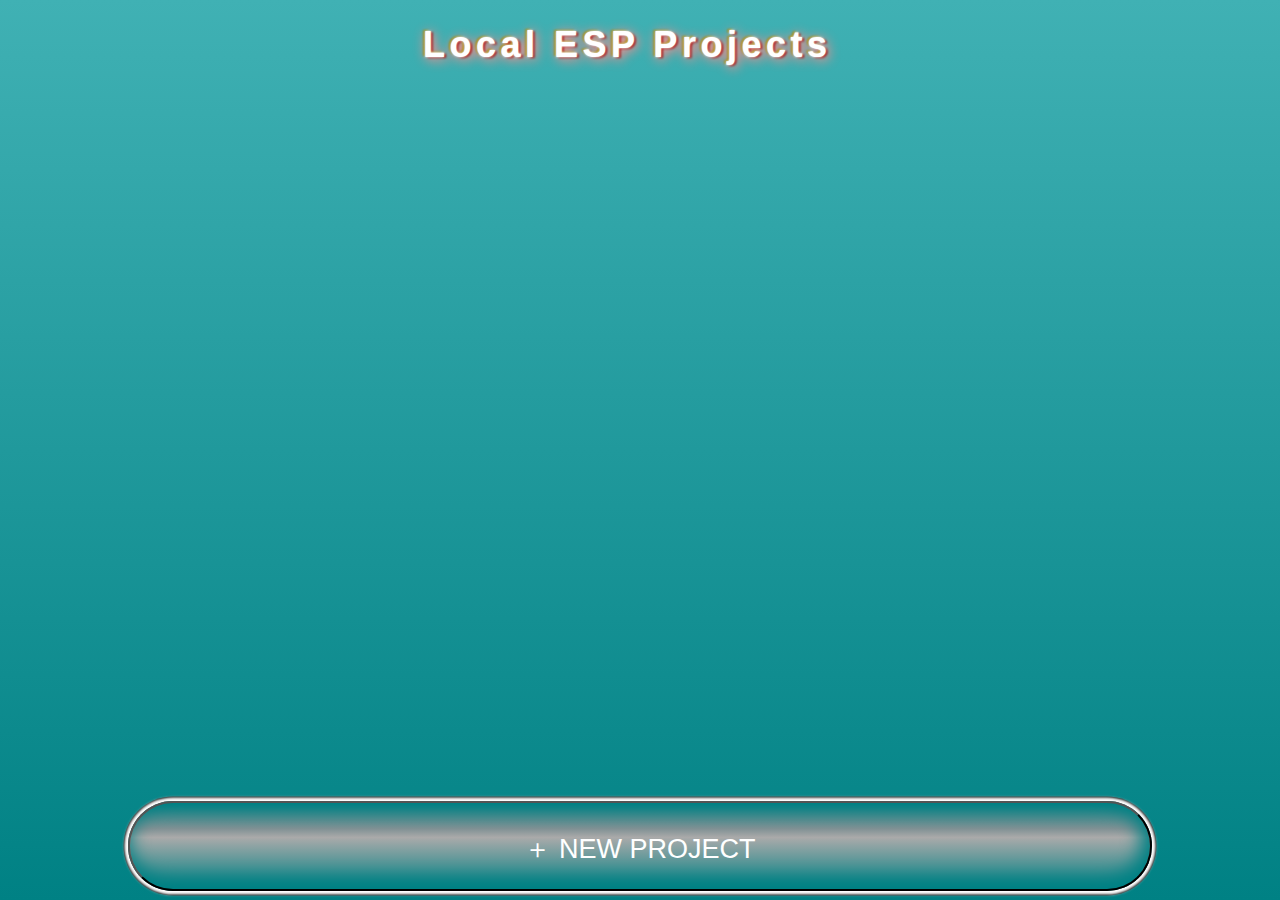
==== pwa/index.html @ c4af97c2 "v1.0" ====
<!DOCTYPE html>
<html>
  <head>
    <title>Local ESP32 PWA</title>
    <meta name="author" content="Adriano Petrucci">
    <meta charset="UTF-8">
    <meta name="viewport" content="width=device-width, initial-scale=1.0">
    <meta name="theme-color" content="#008184">
    <link rel="icon" type="image/png" href="images/icon128.png">
    <link rel="manifest" href="manifest.json" />
    <link type="text/css" href="page.css" rel="stylesheet" />
    <link rel="apple-touch-icon" href="icon192.png">
    <script src="app.js"></script>
  </head>
  <body>
    <div class="title">
      <h1>Local ESP Projects</h1>
      <h1>Local ESP Projects</h1>
    </div>
    <div class="projects">
    </div>
    <div style="position:absolute;bottom:1vh;width:100vw;height:10vh;">
      <button class="normal" onclick="editProject(-1)">＋ NEW PROJECT</button>
    </div>
    <script>
      if ("serviceWorker" in navigator) {
        navigator.serviceWorker.register("sw.js");
      }
    </script>
  </body>
</html>
---- pwa/page.css ----
html
{
  height: 100%;
  overflow: hidden;
  margin: 0px;
}

body
{
  width: 100vw;
  height: 100%;
  max-height: 100vh;
  margin: 0px;
  background: linear-gradient(to bottom, #40b1b4, #008184);
  text-align: center;
  font-family: sans-serif;
  color: #ffe;
  overflow: hidden;
}

.title
{
  position: relative;
  height: 10vh;
  width: 98vw;
  overflow: hidden;
}

.title h1
{
  width:100%;
  color: #fff;
  letter-spacing: 0.5vh;
  font-size: 4vh;
  position:absolute;
  left:0px;
  top:0px;
}

@keyframes title_ani {
  0% {
    scale: 200%;
    opacity: 0.2;
  }
  70% {
    scale: 90%;
    opacity: 1.0;
  }
  100% {
    scale: 100%;
    opacity: 1.0;
  }
}

.title h1:first-child
{
  filter: drop-shadow(2px 2px 6px #f88) blur(1px);
  text-shadow: -2px -1px #a80, 2px 1px #a00;
  animation: title_ani 1s 1 ease-in-out;
}

button
{
  display: block;
  position: relative;
  width: 80vw;
  height: 10vh;
  left: 50%;
  top: 0px;
  transform: translate(-50%, 0%);
  line-height: 10vh;
  margin-bottom: 2vh;
  border-radius: 5vh;
  border-width: 2px;
  background: linear-gradient(to bottom, #f44 0%, #f66 30%, #F88 40%, #f00 100%);
  box-shadow: 0px 0px 0.3vh 0.4vh #fff, 0px 0px 0.1vh 0.5vh #000, inset -0.5vh -0.5vh 2vh 0.5vh #f00;
  color: #ffd;
  font-size: 3vh;
  font-weight: normal;
  text-overflow: ellipsis;
  cursor: pointer;
}

button em
{
  float:right;
  display:inline-block;
  width: 10vw;
  margin-left:-5vw;
  height: 8vh;
  font-size: 2.5vh;
  text-align:center;
  opacity: 0.5;
}

.yellow
{
  background: linear-gradient(to bottom, #dd4 0%, #ee8 30%, #fff 40%, #dd0 100%);
  box-shadow: 0px 0px 0.3vh 0.4vh #fff, 0px 0px 0.1vh 0.5vh #000, inset -0.5vh -0.5vh 2vh 0.5vh #dd0;
  color: #005;
}

.red
{
  background: linear-gradient(to bottom, #f44 0%, #f66 30%, #F88 40%, #f00 100%);
  box-shadow: 0px 0px 0.3vh 0.4vh #fff, 0px 0px 0.1vh 0.5vh #000, inset -0.5vh -0.5vh 2vh 0.5vh #f00;
  color: #ffd;
}

.green
{
  background: linear-gradient(to bottom, #4a4 0%, #6e6 30%, #8e8 40%, #080 100%);
  box-shadow: 0px 0px 0.3vh 0.4vh #fff, 0px 0px 0.1vh 0.5vh #000, inset -0.5vh -0.5vh 2vh 0.5vh #0e0;
  color: #000;
}

.normal
{
  background: linear-gradient(to bottom, #008184 0%, #809194 30%, #aaa 40%, #008184 100%);
  box-shadow: 0px 0px 0.3vh 0.4vh #fff, 0px 0px 0.1vh 0.5vh #000, inset -0.5vh -0.5vh 2vh 0.5vh #008184;
  color: #fff;
}

.overlay
{
  position: absolute;
  width: 100vw;
  height: 100vh;
  left: 0px;
  top: 0px;
  background: rgba(0,0,0,0.4);
  transition: opacity 0.8s ease-in-out;
}

.window
{
  position: absolute;
  width: 90vw;
  height: 80vh;
  left: 5%;
  bottom: 10%;
  background: linear-gradient(to bottom, #40b1b4, #008184);
  border-radius: 5vh;
  box-shadow: 2vh 2vh 3vh #000;
}

.window input
{
  width: 80%;
  height: 5vh;
  background: transparent;
  font-size: 4vh;
  line-height: 4.5vh;
  text-align: center;
  border-style: none;
  border-radius: 5vh;
  text-decoration: underline;
  text-overflow: ellipsis;
  transition: all 1s ease-in;
}

.window input:focus
{
  border-style: double;
  text-overflow: inherit;
  text-decoration: inherit;
  background: linear-gradient(to bottom, #fff, #eea);
}

.window button
{
  position: absolute;
  bottom: 5%;
  top: unset;
}

.window h2
{
  margin-bottom: 0.2vh;
}
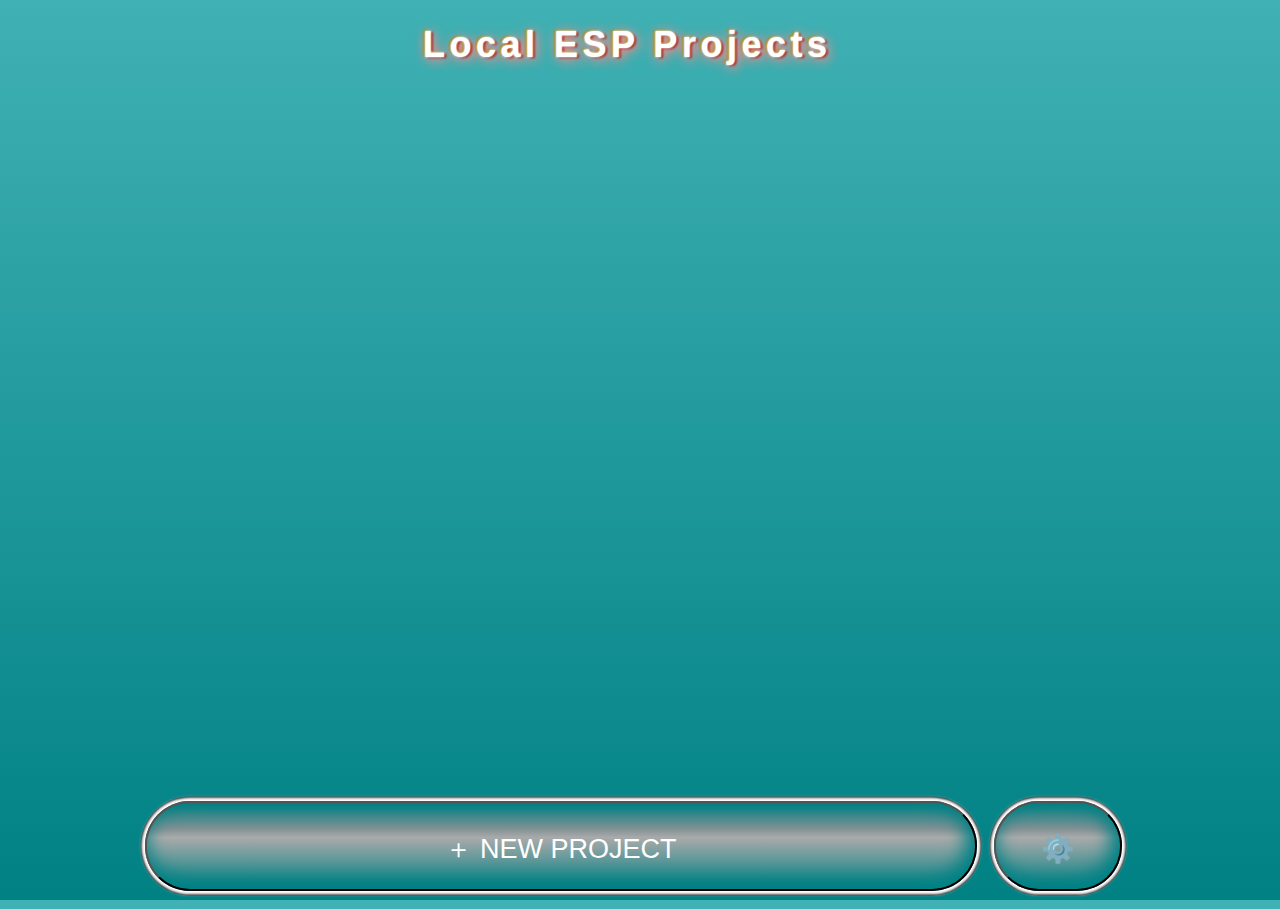
==== commit f5196b48: "add settings" ====
--- a/pwa/index.html
+++ b/pwa/index.html
@@ -6,11 +6,12 @@
     <meta charset="UTF-8">
     <meta name="viewport" content="width=device-width, initial-scale=1.0">
     <meta name="theme-color" content="#008184">
+    <meta http-equiv="Permissions-Policy" content="interest-cohort=()">
     <link rel="icon" type="image/png" href="images/icon128.png">
     <link rel="manifest" href="manifest.json" />
     <link type="text/css" href="page.css" rel="stylesheet" />
-    <link rel="apple-touch-icon" href="icon192.png">
-    <script src="app.js"></script>
+    <link rel="apple-touch-icon" href="images/icon192.png">
+    <script src="app.js?v=2"></script>
   </head>
   <body>
     <div class="title">
@@ -20,11 +21,12 @@
     <div class="projects">
     </div>
     <div style="position:absolute;bottom:1vh;width:100vw;height:10vh;">
-      <button class="normal" onclick="editProject(-1)">＋ NEW PROJECT</button>
+      <button class="normal bottomb" style="width:65%;" onclick="editProject(-1)">＋ NEW PROJECT</button>
+	  <button class="normal bottomb" style="width:10%;" onclick="editSettings()">⚙️</button>
     </div>
     <script>
       if ("serviceWorker" in navigator) {
-        navigator.serviceWorker.register("sw.js");
+        navigator.serviceWorker.register("sw.js?v=2");
       }
     </script>
   </body>
--- a/pwa/page.css
+++ b/pwa/page.css
@@ -16,6 +16,11 @@
   font-family: sans-serif;
   color: #ffe;
   overflow: hidden;
+}
+
+a
+{
+  color: #fff;
 }
 
 .title
@@ -79,6 +84,14 @@
   font-weight: normal;
   text-overflow: ellipsis;
   cursor: pointer;
+}
+
+.bottomb
+{
+  transform: inherit;
+  left: 0vw;
+  display: inline-block;
+  margin-right: 1vw;
 }
 
 button em
